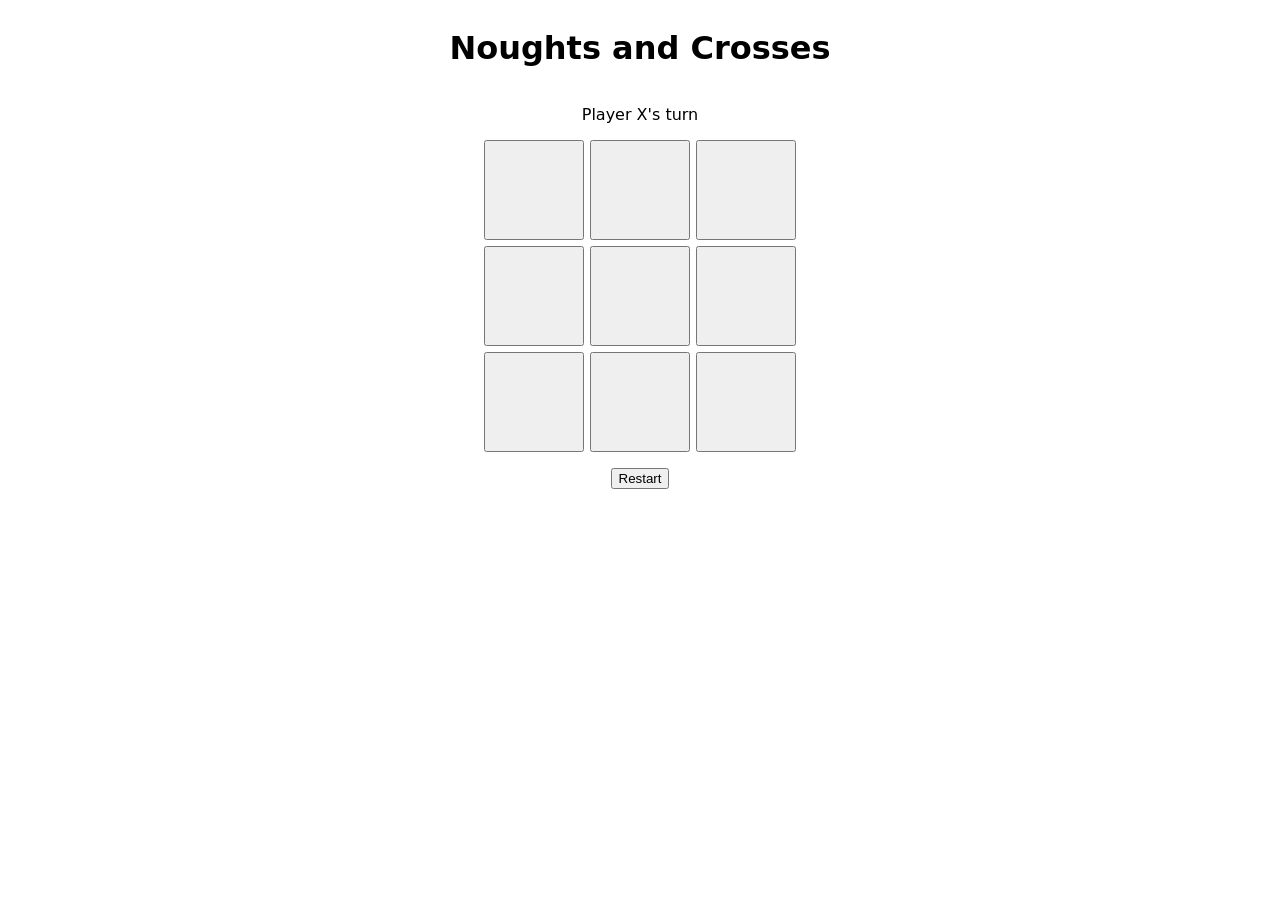
==== learn-js/noughts-and-crosses/index.html @ 00b8dbb8 "Add starter structure for noughts and crosses DOM learning project HTML board of 9 buttons, basic gr" ====
<!DOCTYPE html>
<html lang="en">
<head>
  <meta charset="UTF-8">
  <meta name="viewport" content="width=device-width, initial-scale=1.0">
  <title>Noughts and Crosses</title>
  <link rel="stylesheet" href="style.css">
</head>
<body>
  <h1>Noughts and Crosses</h1>

  <!-- The status line: we'll update this from JavaScript -->
  <p id="status">Player X's turn</p>

  <!-- The board: 9 buttons. data-index tells JS which square was clicked -->
  <div id="board">
    <button class="cell" data-index="0"></button>
    <button class="cell" data-index="1"></button>
    <button class="cell" data-index="2"></button>
    <button class="cell" data-index="3"></button>
    <button class="cell" data-index="4"></button>
    <button class="cell" data-index="5"></button>
    <button class="cell" data-index="6"></button>
    <button class="cell" data-index="7"></button>
    <button class="cell" data-index="8"></button>
  </div>

  <button id="restart">Restart</button>

  <!-- Load the script last, so the HTML above exists when it runs -->
  <script src="script.js"></script>
</body>
</html>
---- learn-js/noughts-and-crosses/style.css ----
body {
  font-family: system-ui, sans-serif;
  display: flex;
  flex-direction: column;
  align-items: center;
}

#board {
  display: grid;
  grid-template-columns: repeat(3, 100px);
  gap: 6px;
  margin-bottom: 16px;
}

.cell {
  width: 100px;
  height: 100px;
  font-size: 3rem;
  cursor: pointer;
}
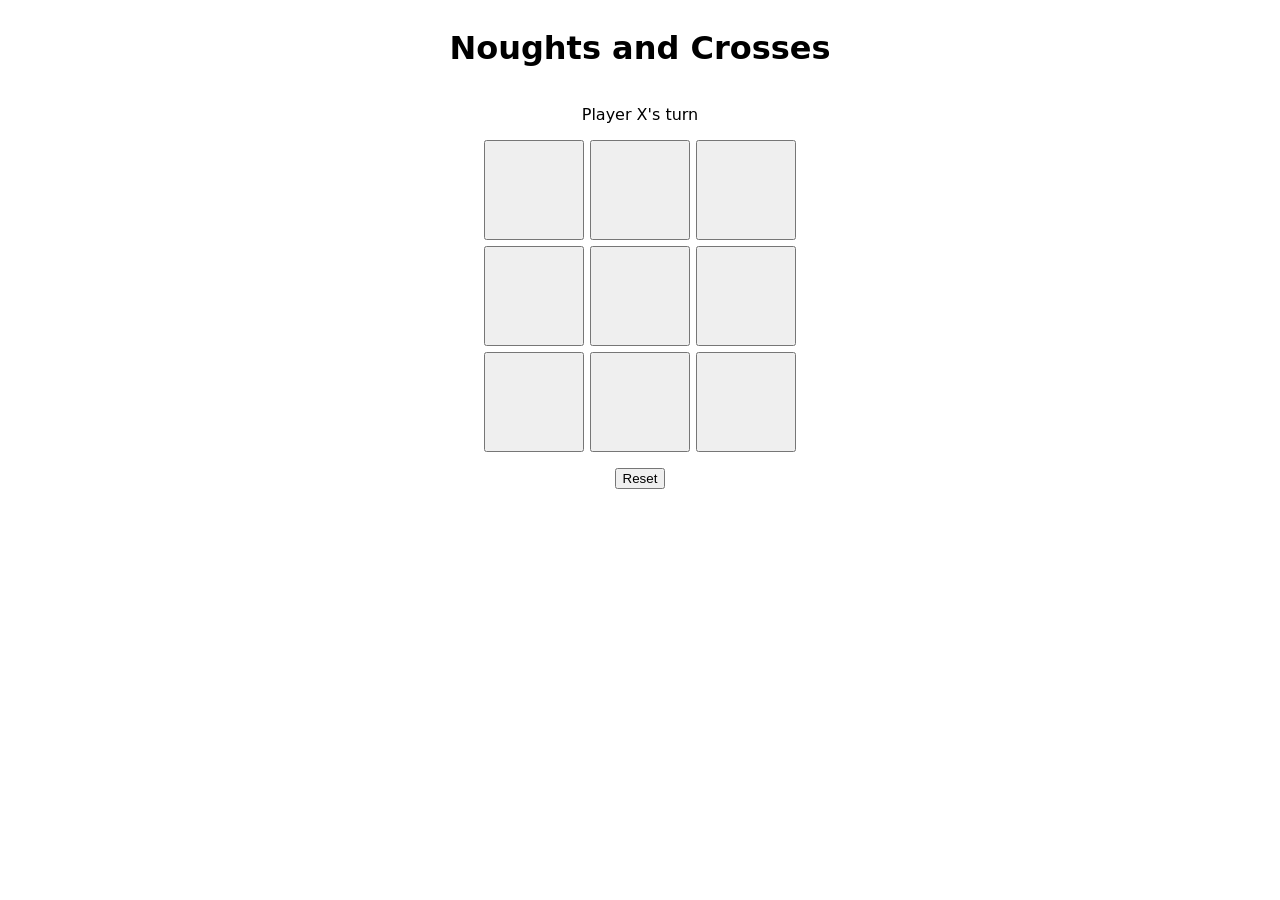
==== commit 5ee784d5: "Add reset button to start a new game Co-Authored-By: Claude Opus 5.5 <noreply@anthropic.com>" ====
--- a/learn-js/noughts-and-crosses/index.html
+++ b/learn-js/noughts-and-crosses/index.html
@@ -25,7 +25,7 @@
     <button class="cell" data-index="8"></button>
   </div>
 
-  <button id="restart">Restart</button>
+  <button id="reset">Reset</button>
 
   <!-- Load the script last, so the HTML above exists when it runs -->
   <script src="script.js"></script>
